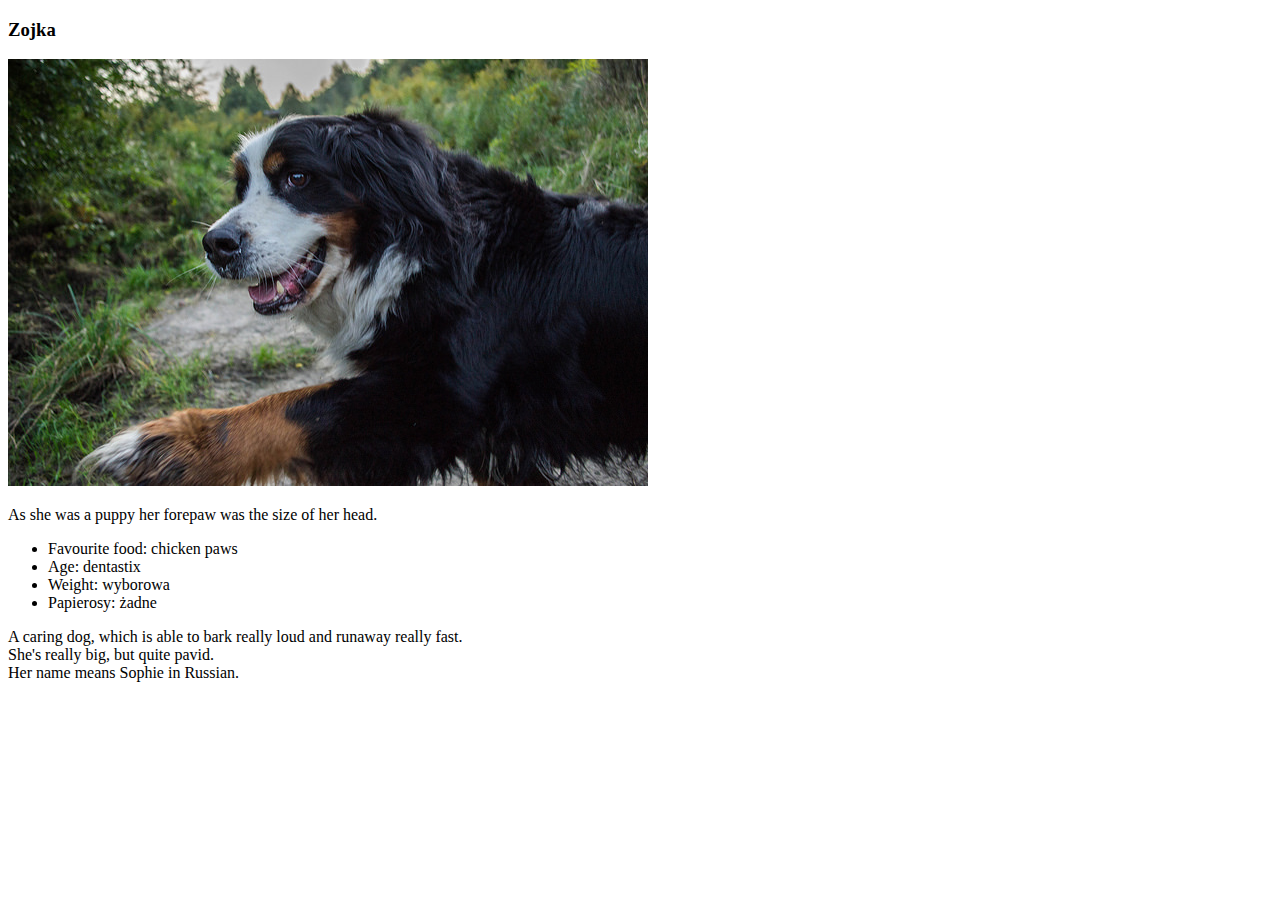
==== project-animal-trading-cards/card.html @ 602b867b "started a project, card design" ====
<!DOCTYPE html>
<html>
<head>
	<meta charset="utf-8">
	<title>Animal Trading Cards</title>
	<link rel="stylesheet" href="styles.css">
</head>
<body>
	<div class="information">
		<!-- your favorite animal's name goes here -->
		<h3>Zojka</h3>
			<img src="zojka.jpg" alt="zdjecie mojego psa">
		<!-- your favorite animal's image goes here -->
		<div class="description">
			<!-- your favorite animal's interesting fact goes here -->
			<p class="fact">As she was a puppy her forepaw was the size of her head.</p>
			<ul>
				<!-- your favorite animal's list items go here -->
				<li><span>Favourite food</span>: chicken paws</li>
				<li><span>Age</span>: dentastix</li>
				<li><span>Weight</span>: wyborowa</li>
				<li><span>Papierosy</span>: żadne</li>
			</ul>
			<!-- your favorite animal's description goes here -->
			<p>A caring dog, which is able to bark really loud and runaway
				 really fast.
				 <br> She's really big, but quite pavid. <br>
				 Her name means Sophie in Russian.</p>
		</div>
	</div>
</body>
</html>
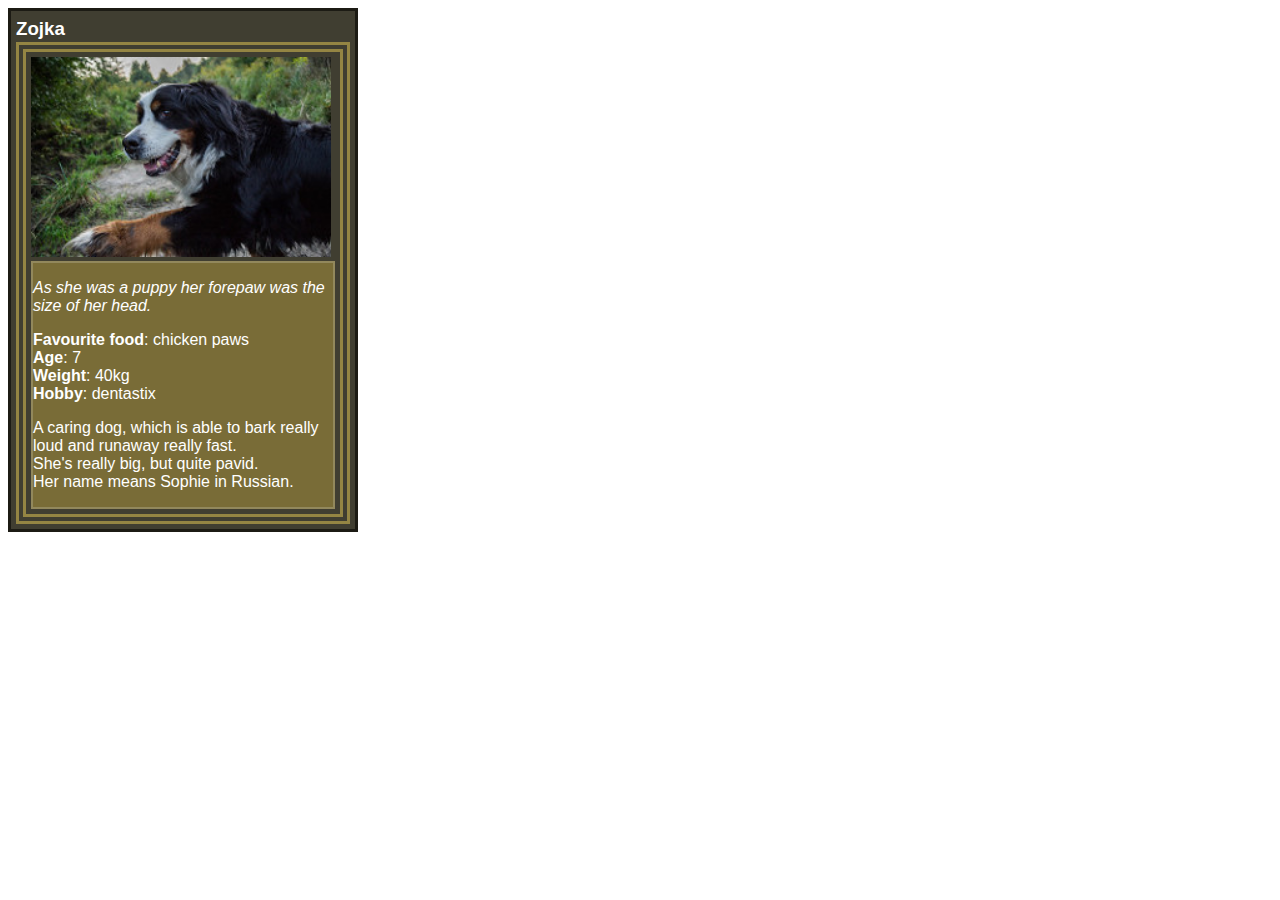
==== commit fbee1795: "still header to put inside the border" ====
--- a/project-animal-trading-cards/card.html
+++ b/project-animal-trading-cards/card.html
@@ -9,7 +9,8 @@
 	<div class="information">
 		<!-- your favorite animal's name goes here -->
 		<h3>Zojka</h3>
-			<img src="zojka.jpg" alt="zdjecie mojego psa">
+			<div class="middle">
+					<img src="zojka.jpg" alt="zdjecie mojego psa">					
 		<!-- your favorite animal's image goes here -->
 		<div class="description">
 			<!-- your favorite animal's interesting fact goes here -->
@@ -17,15 +18,16 @@
 			<ul>
 				<!-- your favorite animal's list items go here -->
 				<li><span>Favourite food</span>: chicken paws</li>
-				<li><span>Age</span>: dentastix</li>
-				<li><span>Weight</span>: wyborowa</li>
-				<li><span>Papierosy</span>: żadne</li>
+				<li><span>Age</span>: 7</li>
+				<li><span>Weight</span>: 40kg</li>
+				<li><span>Hobby</span>: dentastix</li>
 			</ul>
 			<!-- your favorite animal's description goes here -->
 			<p>A caring dog, which is able to bark really loud and runaway
 				 really fast.
 				 <br> She's really big, but quite pavid. <br>
 				 Her name means Sophie in Russian.</p>
+			</div>
 		</div>
 	</div>
 </body>
--- a/project-animal-trading-cards/styles.css
+++ b/project-animal-trading-cards/styles.css
@@ -0,0 +1,52 @@
+/* add your CSS here */
+body {
+    width: 350px;
+    height: 400px;
+}
+h3 {
+    margin-top: 2px;
+    margin-bottom: 2px;
+}
+img {
+    width: 300px;
+    height: 200px;
+}
+.information {
+    padding: 5px;
+    font-family: Arial, Helvetica, sans-serif;
+    border: 3px solid #1C1B14;
+    background-color: #403E31;
+    color: white;
+
+}
+.middle {
+    padding: 5px;
+    vertical-align: middle;
+    border: 10px double rgb(148, 133, 67);
+}
+.description .information .fact {
+    padding: 10px;
+    vertical-align: middle;
+    text-justify: auto;
+
+}
+.description {
+    font-family: Arial, Helvetica, sans-serif;
+    border: 2px solid #92885C;
+    background-color: rgb(121, 108, 55);
+    color: white;
+    width: 300px;
+    box-sizing: content-box;
+}
+p.fact {
+    font-style: italic;
+}
+li {
+    margin-left: -40px;
+    list-style-type: none;
+    align-content: left;
+}
+span {
+    font-weight: bold;
+    text-align: left;
+}